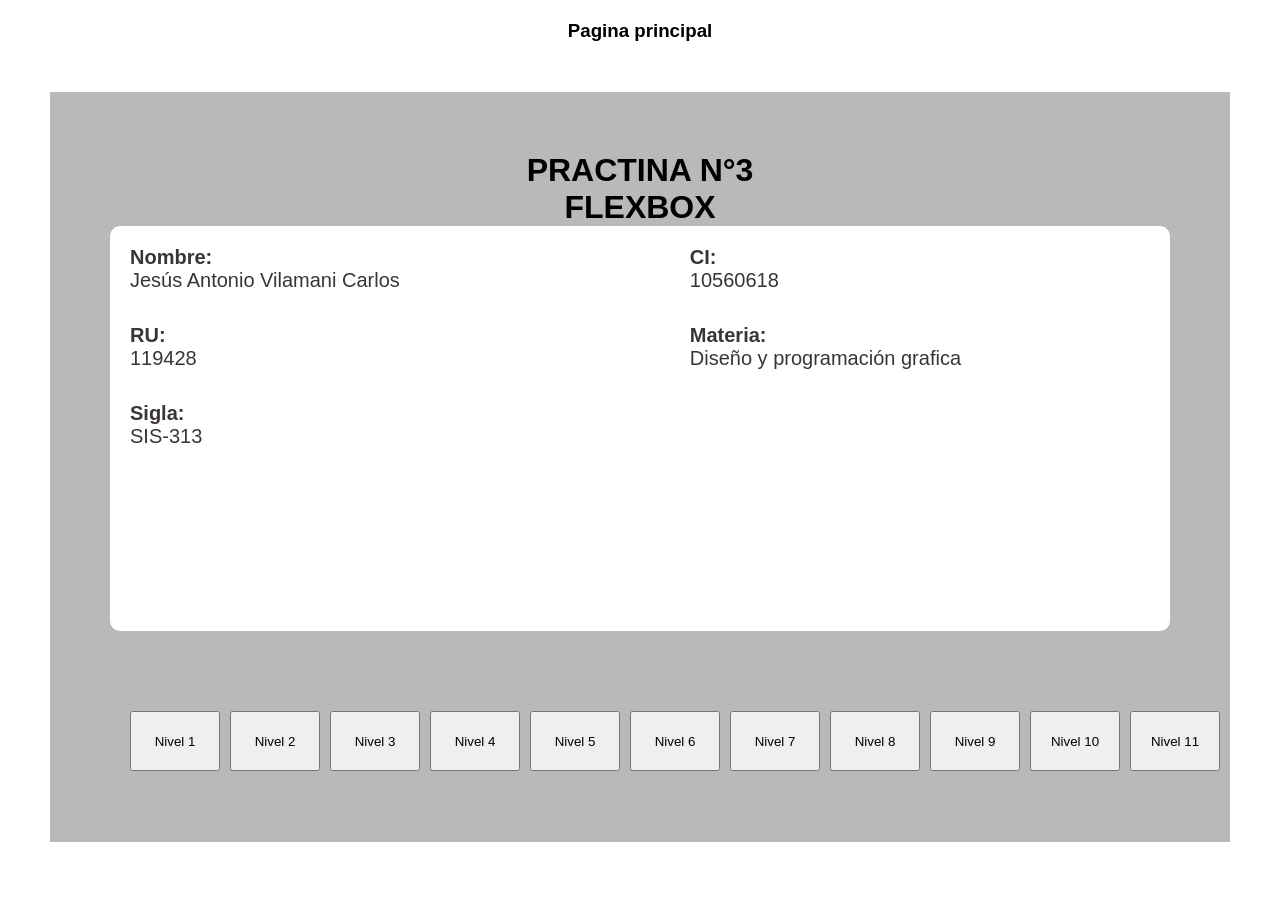
==== index.html @ 47cc8133 "practica_N_3" ====
<!DOCTYPE html>
<html lang="en">
<head>
    <meta charset="UTF-8">
    <meta name="viewport" content="width=device-width, initial-scale=1.0">
    <title>Pagina principal</title>
    <link rel="stylesheet" href="style.css">
</head>
<body>
    <header class="principal">
        <h3>Pagina principal</h3>
    </header>
    <div class="contenedor">
        <div class="titulo">
            <h1>PRACTINA N°3</h1>
            <h1>FLEXBOX</h1>
            <div class="datos">
                <div class="columna">
                    <div class="Nombre"><b>Nombre:</b> 
                        <p>Jesús Antonio Vilamani Carlos</p>
                    </div>
                    <br>
                    <div class="RU"><b>RU:</b> 
                        <p>119428</p>
                    </div>
                    <br>
                    <div class="Sigla"> <b>Sigla: </b> 
                        <p>SIS-313</p>
                    </div>
                    <br>
                </div>
                <div class="columna1">
                    <div class="CI"><b>CI:</b> 
                        <p>10560618</p>
                    </div>
                    <br>
                    <div class="Materia"><b>Materia:</b> 
                        <p>Diseño y programación grafica</p>
                    </div>
                </div>
            </div>
             <div class="menu">
                <a href="nivel1.html"><button>Nivel 1</button></a>
                <a href="nivel2.html"><button>Nivel 2</button></a>
                <a href="nivel3.html"><button>Nivel 3</button></a>
                <a href="nivel4.html"><button>Nivel 4</button></a>
                <a href="nivel5.html"><button>Nivel 5</button></a>
                <a href="nivel6.html"><button>Nivel 6</button></a>
                <a href="nivel7.html"><button>Nivel 7</button></a>
                <a href="nivel8.html"><button>Nivel 8</button></a>
                <a href="nivel9.html"><button>Nivel 9</button></a>
                <a href="nivel10.html"><button>Nivel 10</button></a>
                <a href="nivel11.html"><button>Nivel 11</button></a>
            </div>
        </div>
    </div>
</body>
</html>
---- style.css ----
*{
    margin: 0;
    padding: 0;
}
body{
    font-family: Arial, Helvetica, sans-serif;
}

.contenedor{
    margin: 50px;
    padding: 60px;
    height: 70vh;
    display: flex;
    flex-direction: column;
    background-color: #b5b4b4eb;
}
.principal{
    margin: 20px;
    background-color: white;
    text-align: center;
}
.titulo{
    text-align: center;
}
.datos{
    gap: 250px;
    border-radius: 10px;
    background-color: white;
    height: 45vh;
    display: flex;
}
.columna{
    display: flex;
    flex-direction: column;
    padding: 20px;
    gap: 20px;
    text-align: start;
} 
.columna1{
    display: flex;
    height: 70vh;
    flex-direction:column;
    gap: 20px;
    padding: 20px;
    align-items: start;
    justify-content: start;
}
.Nombre,
.RU,
.Sigla,
.CI,
.Materia{
    height: 20px;
    display: flex;
    flex-direction: column;
    align-items: start;
    font-size: 20px;
    color: rgb(58, 53, 53);

}
.menu{
    width: 100px;
    height: 20vh;
    padding: 20px;
    gap: 10px;
    display: flex;
    align-items: center;
}
.menuPrincipal{
    text-align: center;
}
button{
    width: 90px;
    height: 60px;
    text-transform: capitalize;
}
button:hover{
    border-radius: 5px;
    background-color:blue;
    color: white;
    text-decoration-color: aliceblue;
    transition: 0.5s;
}
.caja{
    width: 10px;
    height: 10px;
    padding: 20px;
    border-radius: 10px;
    background-color: red;
}
/* nivel 1*/
.cuadro{
    background-color: white;
    padding: 20px;
    height: 80vh;
    display: flex;
    flex-direction: column;
    align-items: center;
}
/*nivel 2*/
.cuadro2{
    background-color: white;
    padding: 20px;
    height: 80vh;
    display: flex;
    flex-direction: column;
    align-items: end;
}
/*nivel 3*/
.caja1{
    width: 10px;
    height: 10px;
    padding: 20px;
    border-radius: 10px;
    background-color: yellow;
}
.caja2{
    width: 10px;
    height: 10px;
    padding: 20px;
    border-radius: 10px;
    background-color: green;
}
.cuadro3{
    background-color: white;
    padding: 20px;
    height: 100vh;
    gap: 20px;
    display: flex;
    align-items: center;
}
/*nivel 4*/
.cuadro4{
    background-color: white;
    padding: 20px;
    height: 100vh;
    gap: 20px;
    display: flex;
    align-items: end;
}
/*nivel 5*/
.cuadro5{
    background-color: white;
    padding: 20px;
    height: 100vh;
    gap: 20px;
    display: flex;
    align-items: center;
    justify-content: center;
}
/*nivel 6*/
.cuadro6{
    background-color: white;
    padding: 20px;
    height: 100vh;
    gap: 20px;
    display: flex;
    align-items: end;
    justify-content: space-between;
}
/*nivel 7*/
.cuadro7{
    background-color: white;
    padding: 20px;
    height: 100vh;
    gap: 20px;
    display: flex;
    flex-direction: column;
}
/*nivel 8*/
.cuadro8{
    background-color: white;
    padding: 20px;
    height: 100vh;
    gap: 20px;
    display: flex;
    flex-direction: row-reverse;
    justify-content: flex-start;
}
/*nivel 9*/
.cuadro9{
    background-color: white;
    padding: 20px;
    height: 100vh;
    gap: 20px;
    display: flex;
    flex-direction: column;
    justify-content: end;
}
/*nivel 10*/
.cuadro10{
    background-color: white;
    padding: 20px;
    height: 100vh;
    gap: 20px;
    display: flex;
    flex-direction: row-reverse;
    align-items: center;
    justify-content: center;
}
/*nivel 11*/
.cuadro11{
    background-color: white;
    padding: 20px;
    height: 100vh;
    gap: 20px;
    display: flex;
    flex-direction: column-reverse;
    align-items:center ;
    justify-content: start;
}
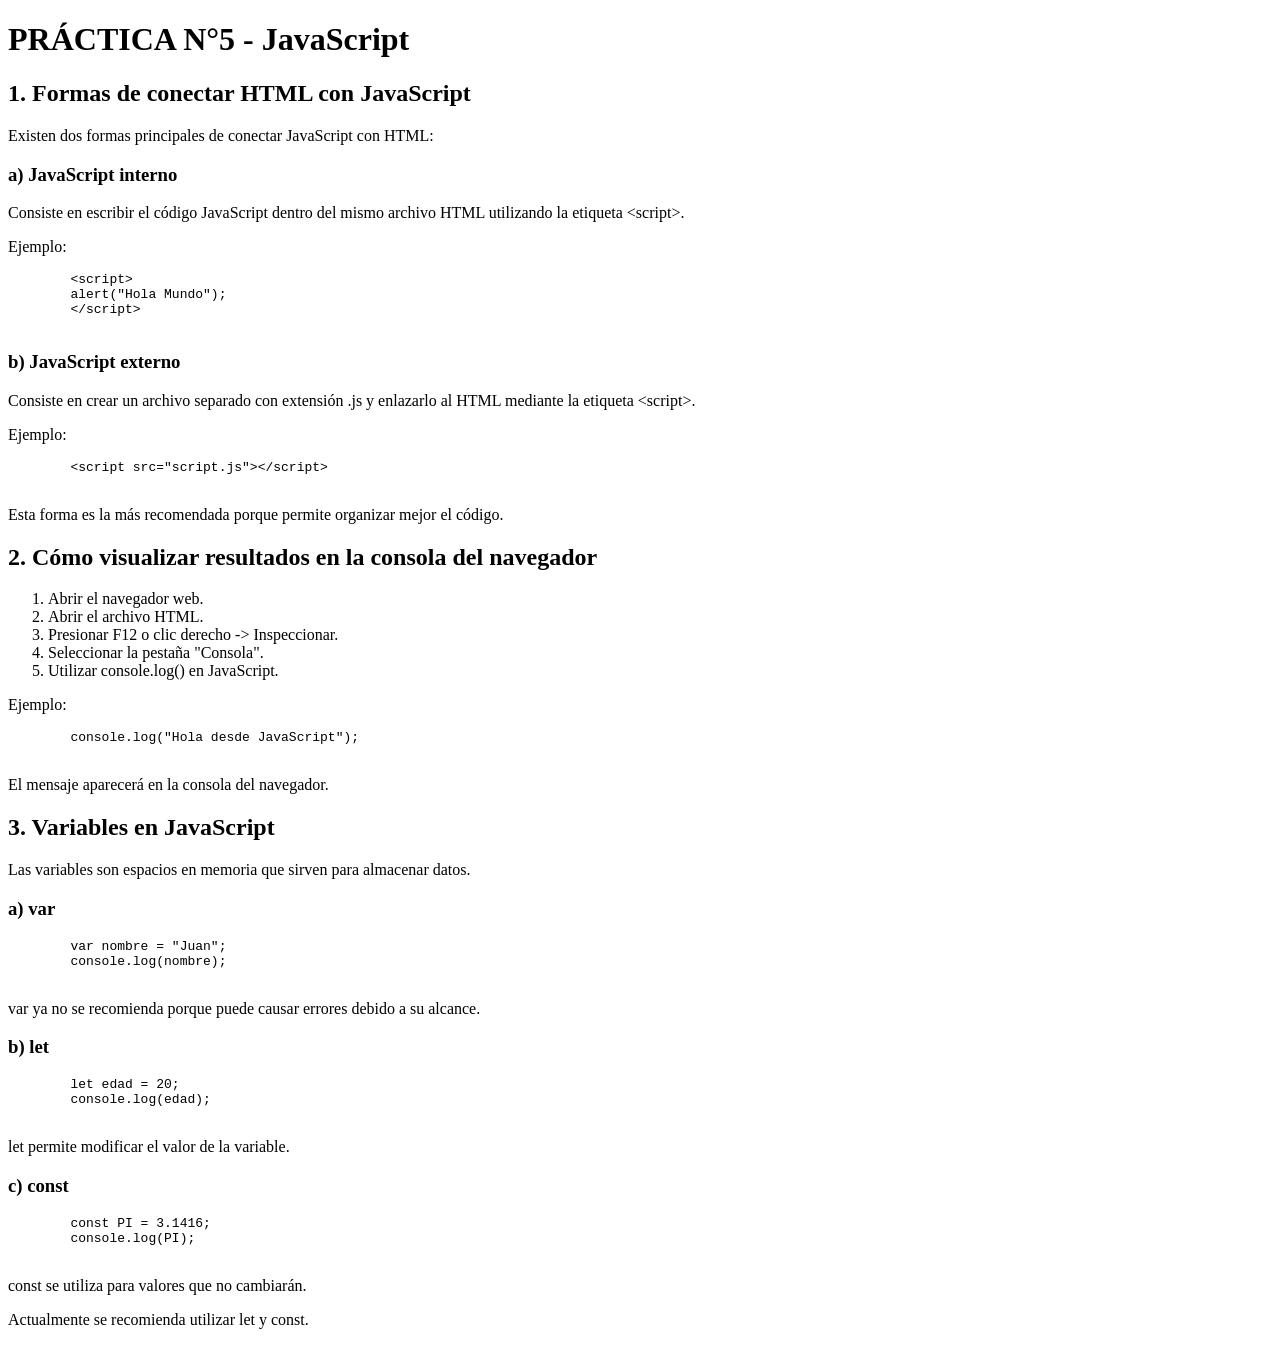
==== commit 6189ce69: "Practica 5" ====
--- a/index.html
+++ b/index.html
@@ -1,58 +1,94 @@
 <!DOCTYPE html>
-<html lang="en">
+<html lang="es">
 <head>
     <meta charset="UTF-8">
     <meta name="viewport" content="width=device-width, initial-scale=1.0">
-    <title>Pagina principal</title>
-    <link rel="stylesheet" href="style.css">
+    <title>Práctica 5 - JavaScript</title>
 </head>
 <body>
-    <header class="principal">
-        <h3>Pagina principal</h3>
-    </header>
-    <div class="contenedor">
-        <div class="titulo">
-            <h1>PRACTINA N°3</h1>
-            <h1>FLEXBOX</h1>
-            <div class="datos">
-                <div class="columna">
-                    <div class="Nombre"><b>Nombre:</b> 
-                        <p>Jesús Antonio Vilamani Carlos</p>
-                    </div>
-                    <br>
-                    <div class="RU"><b>RU:</b> 
-                        <p>119428</p>
-                    </div>
-                    <br>
-                    <div class="Sigla"> <b>Sigla: </b> 
-                        <p>SIS-313</p>
-                    </div>
-                    <br>
-                </div>
-                <div class="columna1">
-                    <div class="CI"><b>CI:</b> 
-                        <p>10560618</p>
-                    </div>
-                    <br>
-                    <div class="Materia"><b>Materia:</b> 
-                        <p>Diseño y programación grafica</p>
-                    </div>
-                </div>
-            </div>
-             <div class="menu">
-                <a href="nivel1.html"><button>Nivel 1</button></a>
-                <a href="nivel2.html"><button>Nivel 2</button></a>
-                <a href="nivel3.html"><button>Nivel 3</button></a>
-                <a href="nivel4.html"><button>Nivel 4</button></a>
-                <a href="nivel5.html"><button>Nivel 5</button></a>
-                <a href="nivel6.html"><button>Nivel 6</button></a>
-                <a href="nivel7.html"><button>Nivel 7</button></a>
-                <a href="nivel8.html"><button>Nivel 8</button></a>
-                <a href="nivel9.html"><button>Nivel 9</button></a>
-                <a href="nivel10.html"><button>Nivel 10</button></a>
-                <a href="nivel11.html"><button>Nivel 11</button></a>
-            </div>
-        </div>
-    </div>
+
+    <h1>PRÁCTICA N°5 - JavaScript</h1>
+
+    <h2>1. Formas de conectar HTML con JavaScript</h2>
+    <p>Existen dos formas principales de conectar JavaScript con HTML:</p>
+    <h3>a) JavaScript interno</h3>
+    <p>
+        Consiste en escribir el código JavaScript dentro del mismo archivo HTML
+        utilizando la etiqueta &lt;script&gt;.
+    </p>
+    <p>Ejemplo:</p>
+    <pre>
+        &lt;script&gt;
+        alert("Hola Mundo");
+        &lt;/script&gt;
+    </pre>
+    
+    <h3>b) JavaScript externo</h3>
+
+    <p>
+        Consiste en crear un archivo separado con extensión .js y enlazarlo
+        al HTML mediante la etiqueta &lt;script&gt;.
+    </p>
+    <p>Ejemplo:</p>
+    <pre>
+        &lt;script src="script.js"&gt;&lt;/script&gt;
+    </pre>
+    <p>
+        Esta forma es la más recomendada porque permite organizar mejor el código.
+    </p>
+    <h2>2. Cómo visualizar resultados en la consola del navegador</h2>
+    <ol>
+        <li>Abrir el navegador web.</li>
+        <li>Abrir el archivo HTML.</li>
+        <li>Presionar F12 o clic derecho -> Inspeccionar.</li>
+        <li>Seleccionar la pestaña "Consola".</li>
+        <li>Utilizar console.log() en JavaScript.</li>
+    </ol>
+    <p>Ejemplo:</p>
+    <pre>
+        console.log("Hola desde JavaScript");
+    </pre>
+    <p>
+        El mensaje aparecerá en la consola del navegador.
+    </p>
+
+
+    <h2>3. Variables en JavaScript</h2>
+
+    <p>
+        Las variables son espacios en memoria que sirven para almacenar datos.
+    </p>
+
+    <h3>a) var</h3>
+
+    <pre>
+        var nombre = "Juan";
+        console.log(nombre);
+    </pre>
+    <p>
+        var ya no se recomienda porque puede causar errores debido a su alcance.
+    </p>
+
+    <h3>b) let</h3>
+    <pre>
+        let edad = 20;
+        console.log(edad);
+    </pre>
+    <p>
+        let permite modificar el valor de la variable.
+    </p>
+
+    <h3>c) const</h3>
+
+    <pre>
+        const PI = 3.1416;
+        console.log(PI);
+    </pre>
+    <p>const se utiliza para valores que no cambiarán.</p>
+    <p>Actualmente se recomienda utilizar let y const.</p>
+
+
+    <script src="script.js"></script>
+
 </body>
 </html>
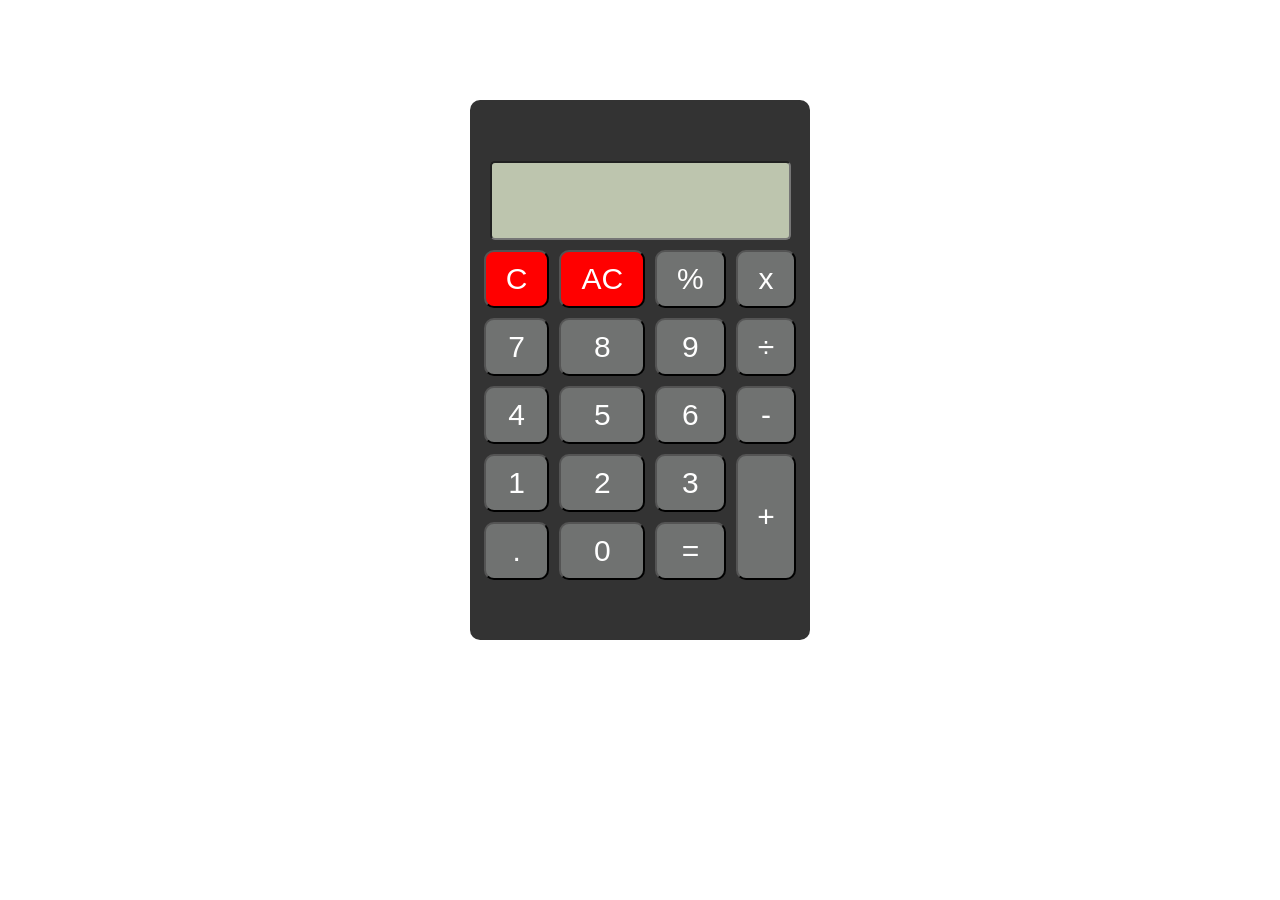
==== commit e85f75a2: "practica 6" ====
--- a/index.html
+++ b/index.html
@@ -1,94 +1,48 @@
 <!DOCTYPE html>
-<html lang="es">
+<html lang="en">
 <head>
     <meta charset="UTF-8">
     <meta name="viewport" content="width=device-width, initial-scale=1.0">
-    <title>Práctica 5 - JavaScript</title>
+    <title>Document</title>
+    <link rel="stylesheet" href="style.css">
 </head>
 <body>
-
-    <h1>PRÁCTICA N°5 - JavaScript</h1>
-
-    <h2>1. Formas de conectar HTML con JavaScript</h2>
-    <p>Existen dos formas principales de conectar JavaScript con HTML:</p>
-    <h3>a) JavaScript interno</h3>
-    <p>
-        Consiste en escribir el código JavaScript dentro del mismo archivo HTML
-        utilizando la etiqueta &lt;script&gt;.
-    </p>
-    <p>Ejemplo:</p>
-    <pre>
-        &lt;script&gt;
-        alert("Hola Mundo");
-        &lt;/script&gt;
-    </pre>
+    <div class = "container">
+        <div class = "pantalla">
+            <input type="text" id = "pantalla">
+        </div>
+        <div class = "botones">
+            <div class = "columna">
+                <button onclick = "limpiar()" class = "btn-rojo">C</button>
+                <button onclick = "agregarNumero('7')" class = "btn">7</button>
+                <button onclick = "agregarNumero('4')" class = "btn">4</button>
+                <button onclick = "agregarNumero('1')" class = "btn">1</button>
+                <button onclick = "agregarNumero('.')" class = "btn">.</button>
+            </div>
+            <div class = "columna">
+                <button onclick = "borrarUltimo()" class = "btn-rojo">AC</button>
+                <button onclick = "agregarNumero('8')" class = "btn">8</button>
+                <button onclick = "agregarNumero('5')" class = "btn">5</button>
+                <button onclick = "agregarNumero('2')" class = "btn">2</button>
+                <button onclick = "agregarNumero('0')" class = "btn">0</button>
+            </div>
+            <div class = "columna">
+                <button onclick = "agregarNumero('%')" class = "btn">%</button>
+                <button onclick = "agregarNumero('9')" class = "btn">9</button>
+                <button onclick = "agregarNumero('6')" class = "btn">6</button>
+                <button onclick = "agregarNumero('3')" class = "btn">3</button>
+                <button onclick = "calcular()" class = "btn">=</button>
+            </div>
+            <div class = "columna">
+                <button onclick = "agregarNumero('*')" class = "btn">x</button>
+                <button onclick = "agregarNumero('/')" class = "btn">÷</button>
+                <button onclick = "agregarNumero('-')" class = "btn">-</button>
+                <button onclick = "agregarNumero('+')" class = "btn-suma">+</button>
+            </div>
+        </div>
+    </div>
     
-    <h3>b) JavaScript externo</h3>
-
-    <p>
-        Consiste en crear un archivo separado con extensión .js y enlazarlo
-        al HTML mediante la etiqueta &lt;script&gt;.
-    </p>
-    <p>Ejemplo:</p>
-    <pre>
-        &lt;script src="script.js"&gt;&lt;/script&gt;
-    </pre>
-    <p>
-        Esta forma es la más recomendada porque permite organizar mejor el código.
-    </p>
-    <h2>2. Cómo visualizar resultados en la consola del navegador</h2>
-    <ol>
-        <li>Abrir el navegador web.</li>
-        <li>Abrir el archivo HTML.</li>
-        <li>Presionar F12 o clic derecho -> Inspeccionar.</li>
-        <li>Seleccionar la pestaña "Consola".</li>
-        <li>Utilizar console.log() en JavaScript.</li>
-    </ol>
-    <p>Ejemplo:</p>
-    <pre>
-        console.log("Hola desde JavaScript");
-    </pre>
-    <p>
-        El mensaje aparecerá en la consola del navegador.
-    </p>
-
-
-    <h2>3. Variables en JavaScript</h2>
-
-    <p>
-        Las variables son espacios en memoria que sirven para almacenar datos.
-    </p>
-
-    <h3>a) var</h3>
-
-    <pre>
-        var nombre = "Juan";
-        console.log(nombre);
-    </pre>
-    <p>
-        var ya no se recomienda porque puede causar errores debido a su alcance.
-    </p>
-
-    <h3>b) let</h3>
-    <pre>
-        let edad = 20;
-        console.log(edad);
-    </pre>
-    <p>
-        let permite modificar el valor de la variable.
-    </p>
-
-    <h3>c) const</h3>
-
-    <pre>
-        const PI = 3.1416;
-        console.log(PI);
-    </pre>
-    <p>const se utiliza para valores que no cambiarán.</p>
-    <p>Actualmente se recomienda utilizar let y const.</p>
-
 
     <script src="script.js"></script>
-
 </body>
 </html>
--- a/style.css
+++ b/style.css
@@ -0,0 +1,60 @@
+*{
+    margin: 0;
+    padding: 0;
+}
+.container{
+    margin: 100px auto;
+    padding: 20px;
+    width: 300px;
+    height: 500px;
+    display: flex;
+    flex-direction: column;
+    align-items: center;
+    justify-content: center;
+    background-color: #333;
+    padding: 20px;
+    border-radius: 10px;
+}
+.btn{
+    font-size: 30px;
+    color: white;
+    padding: 10px 20px;
+    background-color:rgb(112, 114, 113);
+    border-radius: 10px;
+}
+.btn-suma{
+    font-size: 30px;
+    color: white;
+    background-color:rgb(112, 114, 113);
+    border-radius: 10px;
+    height: 100%;
+}
+.btn-rojo{
+    font-size: 30px;
+    color: white;
+    background-color:rgb(255, 0, 0);
+    padding: 10px 20px;
+    border-radius: 10px;
+}
+#pantalla{
+    width: 99%;
+    height: 75px;
+    margin-bottom: 10px;
+    font-size: 40px;
+    text-align: right;
+    color: rgb(0, 0, 0);
+    background-color: #BDC5AE;
+    border-radius: 5px;
+}
+.botones{
+    display: flex;
+    gap: 10px;
+}
+button:hover{
+    background-color: lightgray;
+}
+.columna{
+    display: flex;
+    flex-direction: column;
+    gap: 10px;
+}
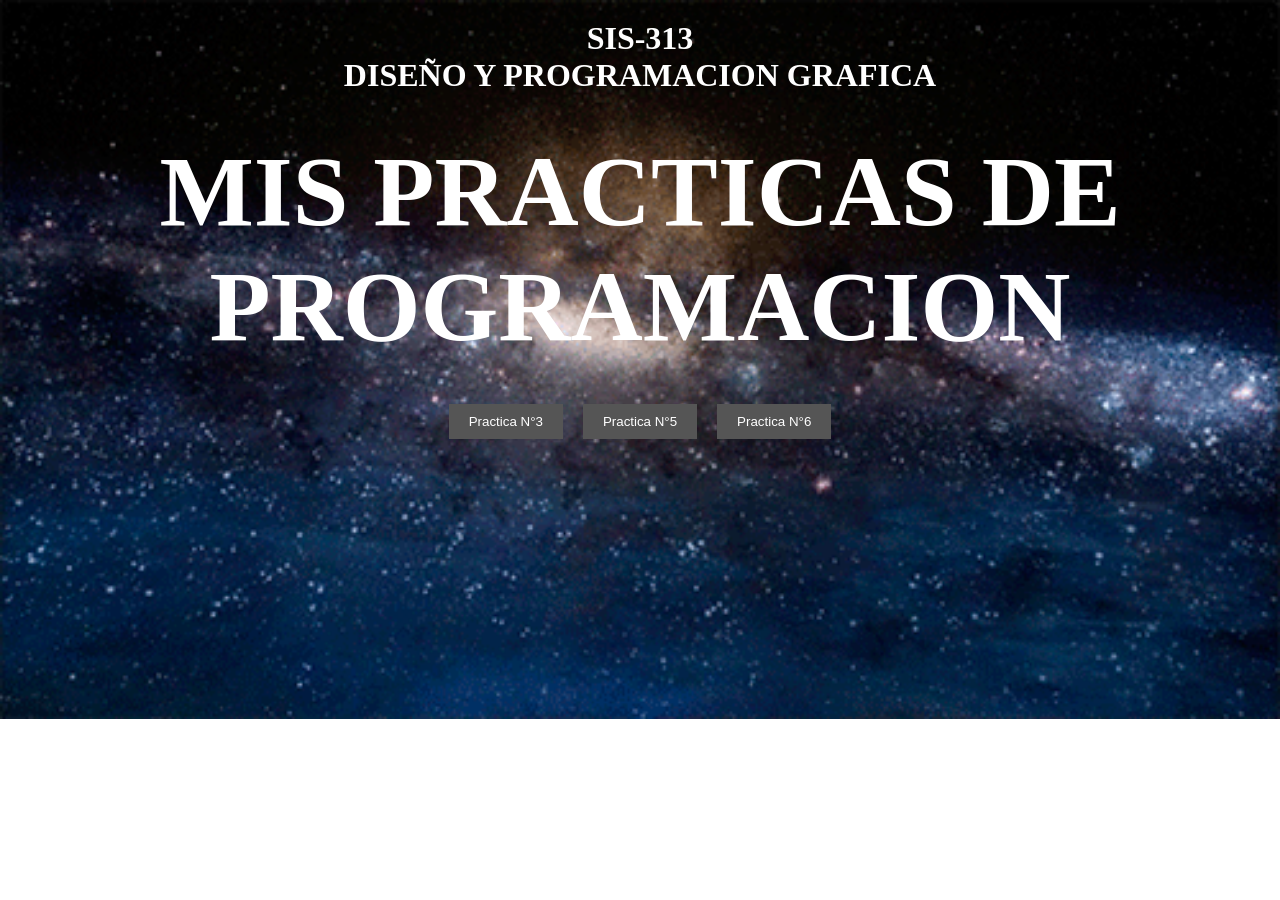
==== commit f672406f: "Practica N°6" ====
--- a/index.html
+++ b/index.html
@@ -7,42 +7,19 @@
     <link rel="stylesheet" href="style.css">
 </head>
 <body>
-    <div class = "container">
-        <div class = "pantalla">
-            <input type="text" id = "pantalla">
-        </div>
-        <div class = "botones">
-            <div class = "columna">
-                <button onclick = "limpiar()" class = "btn-rojo">C</button>
-                <button onclick = "agregarNumero('7')" class = "btn">7</button>
-                <button onclick = "agregarNumero('4')" class = "btn">4</button>
-                <button onclick = "agregarNumero('1')" class = "btn">1</button>
-                <button onclick = "agregarNumero('.')" class = "btn">.</button>
-            </div>
-            <div class = "columna">
-                <button onclick = "borrarUltimo()" class = "btn-rojo">AC</button>
-                <button onclick = "agregarNumero('8')" class = "btn">8</button>
-                <button onclick = "agregarNumero('5')" class = "btn">5</button>
-                <button onclick = "agregarNumero('2')" class = "btn">2</button>
-                <button onclick = "agregarNumero('0')" class = "btn">0</button>
-            </div>
-            <div class = "columna">
-                <button onclick = "agregarNumero('%')" class = "btn">%</button>
-                <button onclick = "agregarNumero('9')" class = "btn">9</button>
-                <button onclick = "agregarNumero('6')" class = "btn">6</button>
-                <button onclick = "agregarNumero('3')" class = "btn">3</button>
-                <button onclick = "calcular()" class = "btn">=</button>
-            </div>
-            <div class = "columna">
-                <button onclick = "agregarNumero('*')" class = "btn">x</button>
-                <button onclick = "agregarNumero('/')" class = "btn">÷</button>
-                <button onclick = "agregarNumero('-')" class = "btn">-</button>
-                <button onclick = "agregarNumero('+')" class = "btn-suma">+</button>
-            </div>
-        </div>
+    <div class="titulo">
+        <h1>SIS-313</h1>
+        <h1>DISEÑO Y PROGRAMACION GRAFICA</h1>
+    </div>
+    <div class="subtitulo">
+        <h1>MIS PRACTICAS DE PROGRAMACION</h1>
+    </div>
+    <div class="botones">
+        <a href="/Practica3/index.html"><button>Practica N°3</button></a>
+        <a href="/Practica5/index.html"><button>Practica N°5</button></a>
+        <a href="/Practica6/index.html"><button>Practica N°6</button></a>
     </div>
     
-
     <script src="script.js"></script>
 </body>
 </html>
--- a/style.css
+++ b/style.css
@@ -2,59 +2,35 @@
     margin: 0;
     padding: 0;
 }
-.container{
-    margin: 100px auto;
+body {
+    background-image: url("outerspace-18.gif");
+    background-size: cover;
+    background-repeat: no-repeat;
+}
+.titulo{
+    color: #fff;
+    text-align: center;
     padding: 20px;
-    width: 300px;
-    height: 500px;
-    display: flex;
-    flex-direction: column;
-    align-items: center;
-    justify-content: center;
-    background-color: #333;
+}
+.subtitulo{
+    font-size: 50px;
+    text-align: center;
+    color: #fff;
     padding: 20px;
-    border-radius: 10px;
-}
-.btn{
-    font-size: 30px;
-    color: white;
-    padding: 10px 20px;
-    background-color:rgb(112, 114, 113);
-    border-radius: 10px;
-}
-.btn-suma{
-    font-size: 30px;
-    color: white;
-    background-color:rgb(112, 114, 113);
-    border-radius: 10px;
-    height: 100%;
-}
-.btn-rojo{
-    font-size: 30px;
-    color: white;
-    background-color:rgb(255, 0, 0);
-    padding: 10px 20px;
-    border-radius: 10px;
-}
-#pantalla{
-    width: 99%;
-    height: 75px;
-    margin-bottom: 10px;
-    font-size: 40px;
-    text-align: right;
-    color: rgb(0, 0, 0);
-    background-color: #BDC5AE;
-    border-radius: 5px;
 }
 .botones{
     display: flex;
-    gap: 10px;
+    justify-content: center;
+    margin-top: 20px;
+}
+
+button{
+    background-color: #555;
+    color: #fff;
+    border: none;
+    padding: 10px 20px;
+    margin: 0 10px;
 }
 button:hover{
-    background-color: lightgray;
-}
-.columna{
-    display: flex;
-    flex-direction: column;
-    gap: 10px;
-}
+    background-color: #777;
+}
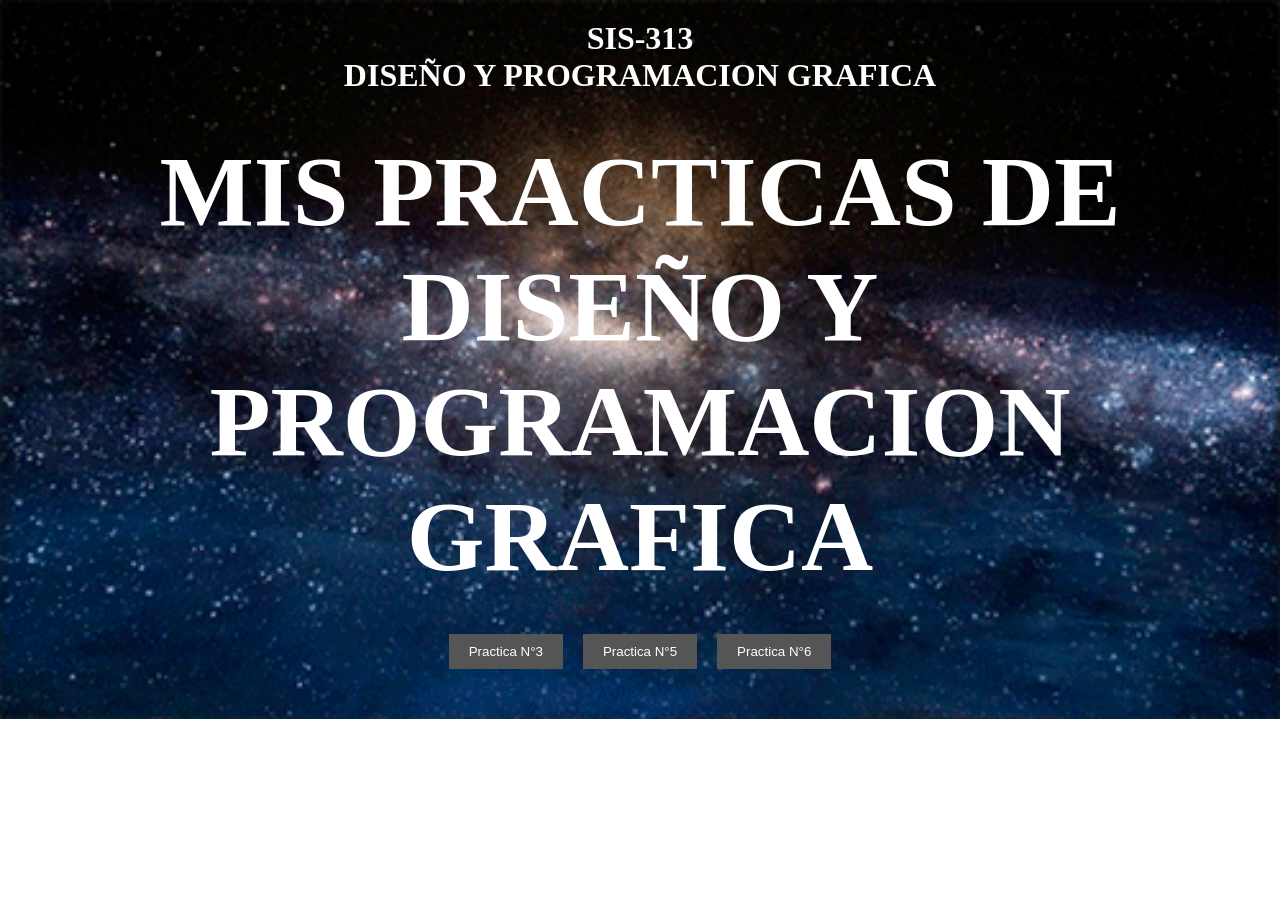
==== commit 497b155c: "Practica 6" ====
--- a/index.html
+++ b/index.html
@@ -12,14 +12,13 @@
         <h1>DISEÑO Y PROGRAMACION GRAFICA</h1>
     </div>
     <div class="subtitulo">
-        <h1>MIS PRACTICAS DE PROGRAMACION</h1>
+        <h1>MIS PRACTICAS DE DISEÑO Y PROGRAMACION GRAFICA</h1>
     </div>
     <div class="botones">
-        <a href="/Practica3/index.html"><button>Practica N°3</button></a>
-        <a href="/Practica5/index.html"><button>Practica N°5</button></a>
-        <a href="/Practica6/index.html"><button>Practica N°6</button></a>
+        <a href="./Practica3/index.html"><button>Practica N°3</button></a>
+        <a href="./practica5/index.html"><button>Practica N°5</button></a>
+        <a href="./practica6/index.html"><button>Practica N°6</button></a>
     </div>
     
-    <script src="script.js"></script>
 </body>
 </html>
